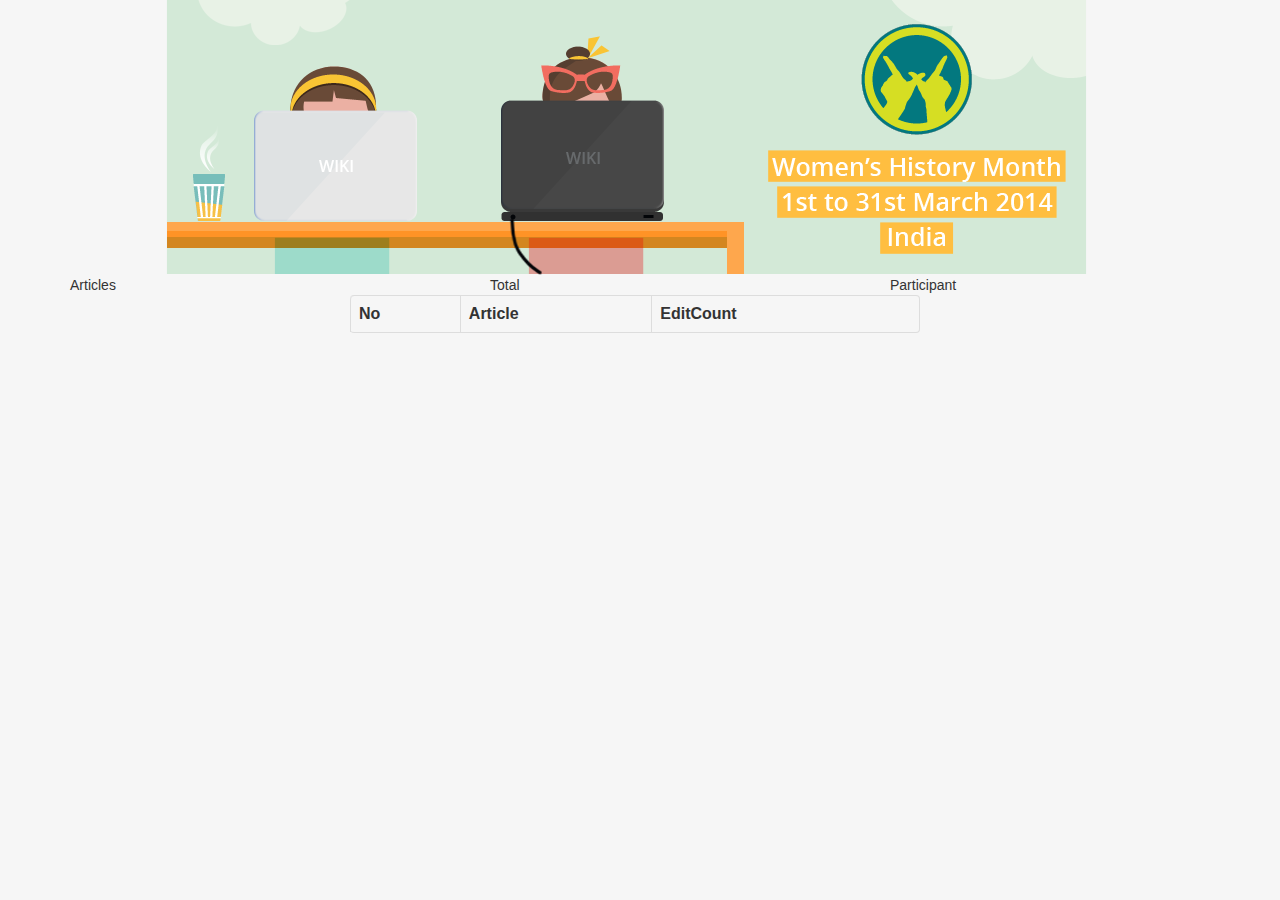
==== editCount/static/index.html @ 656d4ec9 "Folder restructuring & serving index.html from /" ====
<html>
<head>
	<meta http-equiv="content-type" content="text-html; charset=utf-8">	
	<meta charset="utf-8">
	<meta name="author" content="Harsh Kothari">
	<meta name="viewport" content="width=device-width, initial-scale=1.0">

	<link rel="stylesheet" type="text/css" href="css/bootstrap.css" media="screen">
	<link rel="stylesheet" type="text/css" href="css/bootstrap-responsive.css">
	<link rel="stylesheet" href="css/style.css">


	<script type="text/javascript" src="js/jquery.js"></script>
	<script type="text/javascript" src="js/bootstrap.js"></script>
	<script type="text/javascript" src="js/show_detail.js"></script>

	<title>WikiWomanStats</title>
</head>

<body style="background : #f6f6f6">
	<div id="imagebar">
	</div>


	<div class="container-fluid">
		<div class="span4 container-fluid">
			Articles	
		</div>

		<div class="span4" id="totalEdit">
			Total
		</div>

		<div class="span4">
			Participant
		</div>
	</div>

	<div class="container-fluid">
		<div class="span3"></div>
		<div class="span6">
		<table class="table table-bordered">
			<thead>
				<tr>
					<th>No</th>
					<th>Article</th>
					<th>EditCount</th>
				</tr>
			</thead>
			<tbody id="articleData">
				
			</tbody>
		</table>
		</div>
	</div>

</body>
</html>
---- editCount/static/css/style.css ----
#imagebar{
	background: url('../img/TopBanner.png') no-repeat;;
	height: 275px;
	/*width:100%;*/
	margin-left: 13%;
}
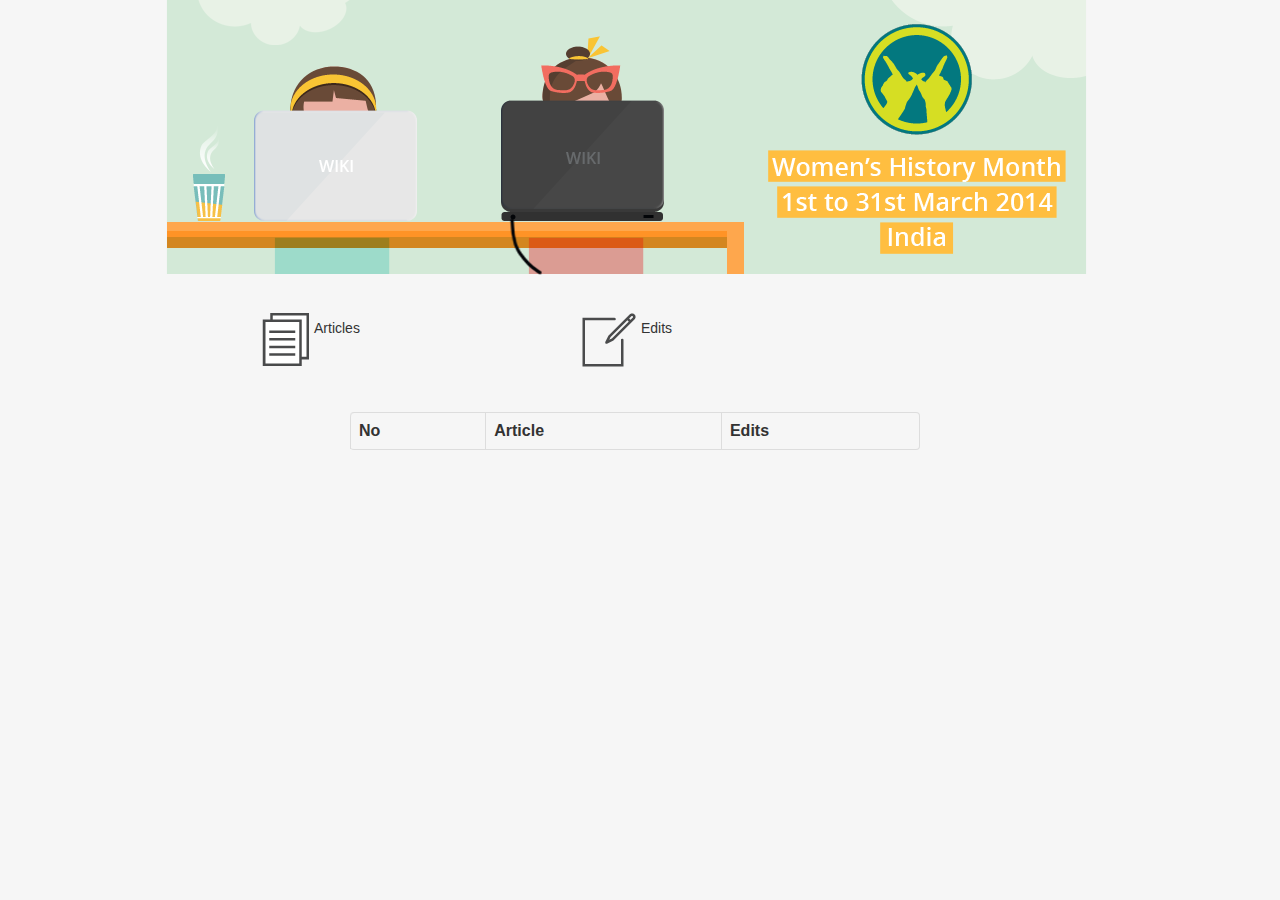
==== commit e6d58c74: "Minor FE fixes" ====
--- a/editCount/static/index.html
+++ b/editCount/static/index.html
@@ -4,6 +4,7 @@
 	<meta charset="utf-8">
 	<meta name="author" content="Harsh Kothari">
 	<meta name="viewport" content="width=device-width, initial-scale=1.0">
+	<!-- <meta http-equiv="refresh" content="300; URL=http://localhost/argetlam_wiki"> -->
 
 	<link rel="stylesheet" type="text/css" href="css/bootstrap.css" media="screen">
 	<link rel="stylesheet" type="text/css" href="css/bootstrap-responsive.css">
@@ -22,18 +23,33 @@
 	</div>
 
 
-	<div class="container-fluid">
-		<div class="span4 container-fluid">
-			Articles	
+	<div class="container-fluid summary">
+		<div class="span3 container-fluid">
+			<div class="left">
+				<img src="img/articles.png">
+			</div>
+			<div class="left count">
+				<div id='totalArticleCount'></div>
+				<div>Articles</div>
+				</div>
 		</div>
 
-		<div class="span4" id="totalEdit">
-			Total
+		<div class="span3" id="totalEdit">
+			<div class="left">
+				<img src="img/edit.png">
+			</div>
+			<div class="left count">
+				<div id='totalEditCount'></div>
+				<div>Edits</div>
+			</div>
 		</div>
 
-		<div class="span4">
+		<!-- <div class="span3">
+			<img src="img/women.png">
 			Participant
-		</div>
+		</div> -->
+		
+		<br/><br/><br/>
 	</div>
 
 	<div class="container-fluid">
@@ -44,7 +60,9 @@
 				<tr>
 					<th>No</th>
 					<th>Article</th>
-					<th>EditCount</th>
+					<th>Edits</th>
+				</tr>
+				<tr class="rowEntry">
 				</tr>
 			</thead>
 			<tbody id="articleData">
@@ -52,6 +70,20 @@
 			</tbody>
 		</table>
 		</div>
+		<div class="span10 credits hide">
+			<div class="span2">
+				<a href="http://www.mediawiki.org/wiki/User:Rtdwivedi/2">Aarti Dwivedi</a>
+			</div>
+			<div class="span2">
+				<a href="http://www.mediawiki.org/wiki/User:Harsh4101991">Harsh Kothari</a>
+			</div>
+			<div class="span2">
+				<a href="http://en.wikipedia.org/wiki/User:Jeph_paul">Jeph Paul</a>
+			</div>
+			<div class="span2">
+				<a href="http://en.wikipedia.org/wiki/User:Netha_Hussain">Netha Hussain</a>
+			</div>
+		</div>
 	</div>
 
 </body>
--- a/editCount/static/css/style.css
+++ b/editCount/static/css/style.css
@@ -3,4 +3,42 @@
 	height: 275px;
 	/*width:100%;*/
 	margin-left: 13%;
-}+}
+
+.summary{
+	margin-left: 15%;
+	padding-top: 3%;
+	padding-bottom: 3%;
+}
+
+/*tr.rowEntry :hover{
+	text-decoration: none;
+	color: #9B59B6;
+}*/
+
+.rowEntry td :hover{
+    color: #9B59B6;
+}
+
+.credits{
+	margin-left: 20%;
+	height: 40px; 
+    position: fixed; 
+    bottom:0%;
+}
+
+.hide{
+	display: none;
+}
+
+.left{
+	float:left;
+}
+
+.right{
+	float:right;
+}
+
+.count{
+	margin:5px;
+}
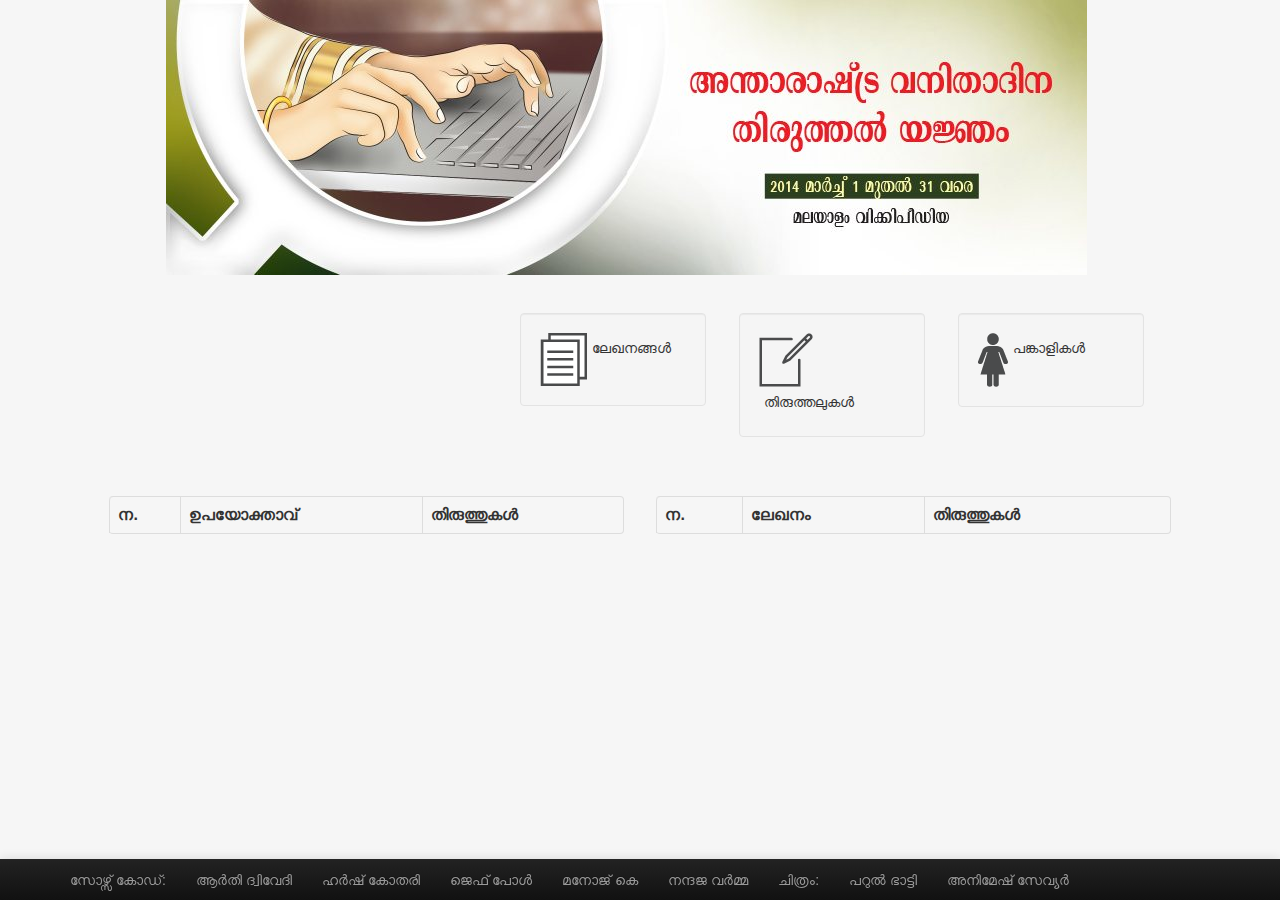
==== commit 06945d92: "Ml related changes" ====
--- a/editCount/static/index.html
+++ b/editCount/static/index.html
@@ -2,9 +2,11 @@
 <head>
 	<meta http-equiv="content-type" content="text-html; charset=utf-8">	
 	<meta charset="utf-8">
-	<meta name="author" content="Harsh Kothari">
+
+	<meta name="author" content="Harsh Kothari, Jeph Paul, Aarti Dwivedi, Parul Bhatti, Manoj Karingamadathil">
+	<meta name="description" content="Edit counter for tracking the number of edits happening during Edit-o-Thon">
+
 	<meta name="viewport" content="width=device-width, initial-scale=1.0">
-	<!-- <meta http-equiv="refresh" content="300; URL=http://localhost/argetlam_wiki"> -->
 
 	<link rel="stylesheet" type="text/css" href="css/bootstrap.css" media="screen">
 	<link rel="stylesheet" type="text/css" href="css/bootstrap-responsive.css">
@@ -15,75 +17,117 @@
 	<script type="text/javascript" src="js/bootstrap.js"></script>
 	<script type="text/javascript" src="js/show_detail.js"></script>
 
-	<title>WikiWomanStats</title>
+	<title>വനിതാദിന തിരുത്തൽ യജ്ഞം - 2014</title>
+	<script>
+	  (function(i,s,o,g,r,a,m){i['GoogleAnalyticsObject']=r;i[r]=i[r]||function(){
+	  (i[r].q=i[r].q||[]).push(arguments)},i[r].l=1*new Date();a=s.createElement(o),
+	  m=s.getElementsByTagName(o)[0];a.async=1;a.src=g;m.parentNode.insertBefore(a,m)
+	  })(window,document,'script','//www.google-analytics.com/analytics.js','ga');
+	
+	  ga('create', 'UA-46849795-2', 'wikiwomen.in');
+	  ga('send', 'pageview');
+	</script>
 </head>
 
 <body style="background : #f6f6f6">
-	<div id="imagebar">
-	</div>
+	<a href="https://ml.wikipedia.org/wiki/WP:WHMIN14" target="_blank">
+		<div id="imagebar">
+		</div>
+	</a>
 
 
-	<div class="container-fluid summary">
-		<div class="span3 container-fluid">
+	<div class="row-fluid summary ">
+
+		<div class="span3"></div>
+		<div class="span2 container-fluid well">
 			<div class="left">
 				<img src="img/articles.png">
 			</div>
 			<div class="left count">
 				<div id='totalArticleCount'></div>
-				<div>Articles</div>
+				<div>ലേഖനങ്ങള്‍</div>
 				</div>
 		</div>
 
-		<div class="span3" id="totalEdit">
+		<div class="span2 well">
 			<div class="left">
 				<img src="img/edit.png">
 			</div>
 			<div class="left count">
 				<div id='totalEditCount'></div>
-				<div>Edits</div>
+				<div>തിരുത്തലുകള്‍</div>
 			</div>
 		</div>
-
-		<!-- <div class="span3">
-			<img src="img/women.png">
-			Participant
-		</div> -->
 		
-		<br/><br/><br/>
+		<div class="span2 well">
+			<div class="left">
+				<img src="img/women.png">
+			</div>
+			<div class="left count">
+				<div id='totalUserCount'></div>
+				<div>പങ്കാളികള്‍</div>
+			</div>
+		</div>
+		<div class="span3"></div>
 	</div>
 
-	<div class="container-fluid">
-		<div class="span3"></div>
-		<div class="span6">
+	<div class="row-fluid">
+		<div class="span1"></div>
+		<div class="span5">
 		<table class="table table-bordered">
 			<thead>
 				<tr>
-					<th>No</th>
-					<th>Article</th>
-					<th>Edits</th>
+					<th>ന.</th>
+					<th>ഉപയോക്താവ്</th>
+					<th>തിരുത്തുകള്‍</th>
+				</tr>
+				<tr class="rowEntry">
+				</tr>
+			</thead>
+			<tbody id="userData">
+
+			</tbody>
+		</table>
+		</div>
+
+		<div class="span5">
+		<table class="table table-bordered">
+			<thead>
+				<tr>
+					<th>ന.</th>
+					<th>ലേഖനം</th>
+					<th>തിരുത്തുകള്‍</th>
 				</tr>
 				<tr class="rowEntry">
 				</tr>
 			</thead>
 			<tbody id="articleData">
-				
+
 			</tbody>
 		</table>
 		</div>
-		<div class="span10 credits hide">
-			<div class="span2">
-				<a href="http://www.mediawiki.org/wiki/User:Rtdwivedi/2">Aarti Dwivedi</a>
-			</div>
-			<div class="span2">
-				<a href="http://www.mediawiki.org/wiki/User:Harsh4101991">Harsh Kothari</a>
-			</div>
-			<div class="span2">
-				<a href="http://en.wikipedia.org/wiki/User:Jeph_paul">Jeph Paul</a>
-			</div>
-			<div class="span2">
-				<a href="http://en.wikipedia.org/wiki/User:Netha_Hussain">Netha Hussain</a>
-			</div>
-		</div>
+	</div>
+	
+	</br></br></br>
+
+	<div class="navbar navbar-fixed-bottom navbar-inverse">
+		<div class="navbar-inner">
+
+			<div class="container">
+            	<ul class="nav">
+            		<li><a href="#">സോഴ്സ് കോഡ്:</a></li>
+            		<li><a href="http://www.mediawiki.org/wiki/User:Rtdwivedi/2" target="_blank">ആർതി ദ്വിവേദി</a></li>
+            		<li><a href="http://www.mediawiki.org/wiki/User:Harsh4101991" target="_blank">ഹർഷ് കോതരി</a></li>
+            		<li><a href="http://en.wikipedia.org/wiki/User:Jeph_paul" target="_blank">ജെഫ് പോള്‍</a></li>
+            		<li><a href="http://ml.wikipedia.org/wiki/User:Manojk" target="_blank">മനോജ് കെ</a></li>
+            		<li><a href="https://ml.wikisource.org/wiki/User:Nandaja" target="_blank">നന്ദജ വര്‍മ്മ</a></li>
+            		<li><a href="#">ചിത്രം:</a></li>
+            		<li><a href="http://in.linkedin.com/pub/parul-bhatti/16/a7/725" target="_blank">പറുൽ ഭാട്ടി</a></li>
+            		<li><a href="https://plus.google.com/+animeshxavier/posts" target="_blank">അനിമേഷ് സേവ്യർ</a></li>
+            	</ul>
+            </div>
+			
+		</div>	
 	</div>
 
 </body>
